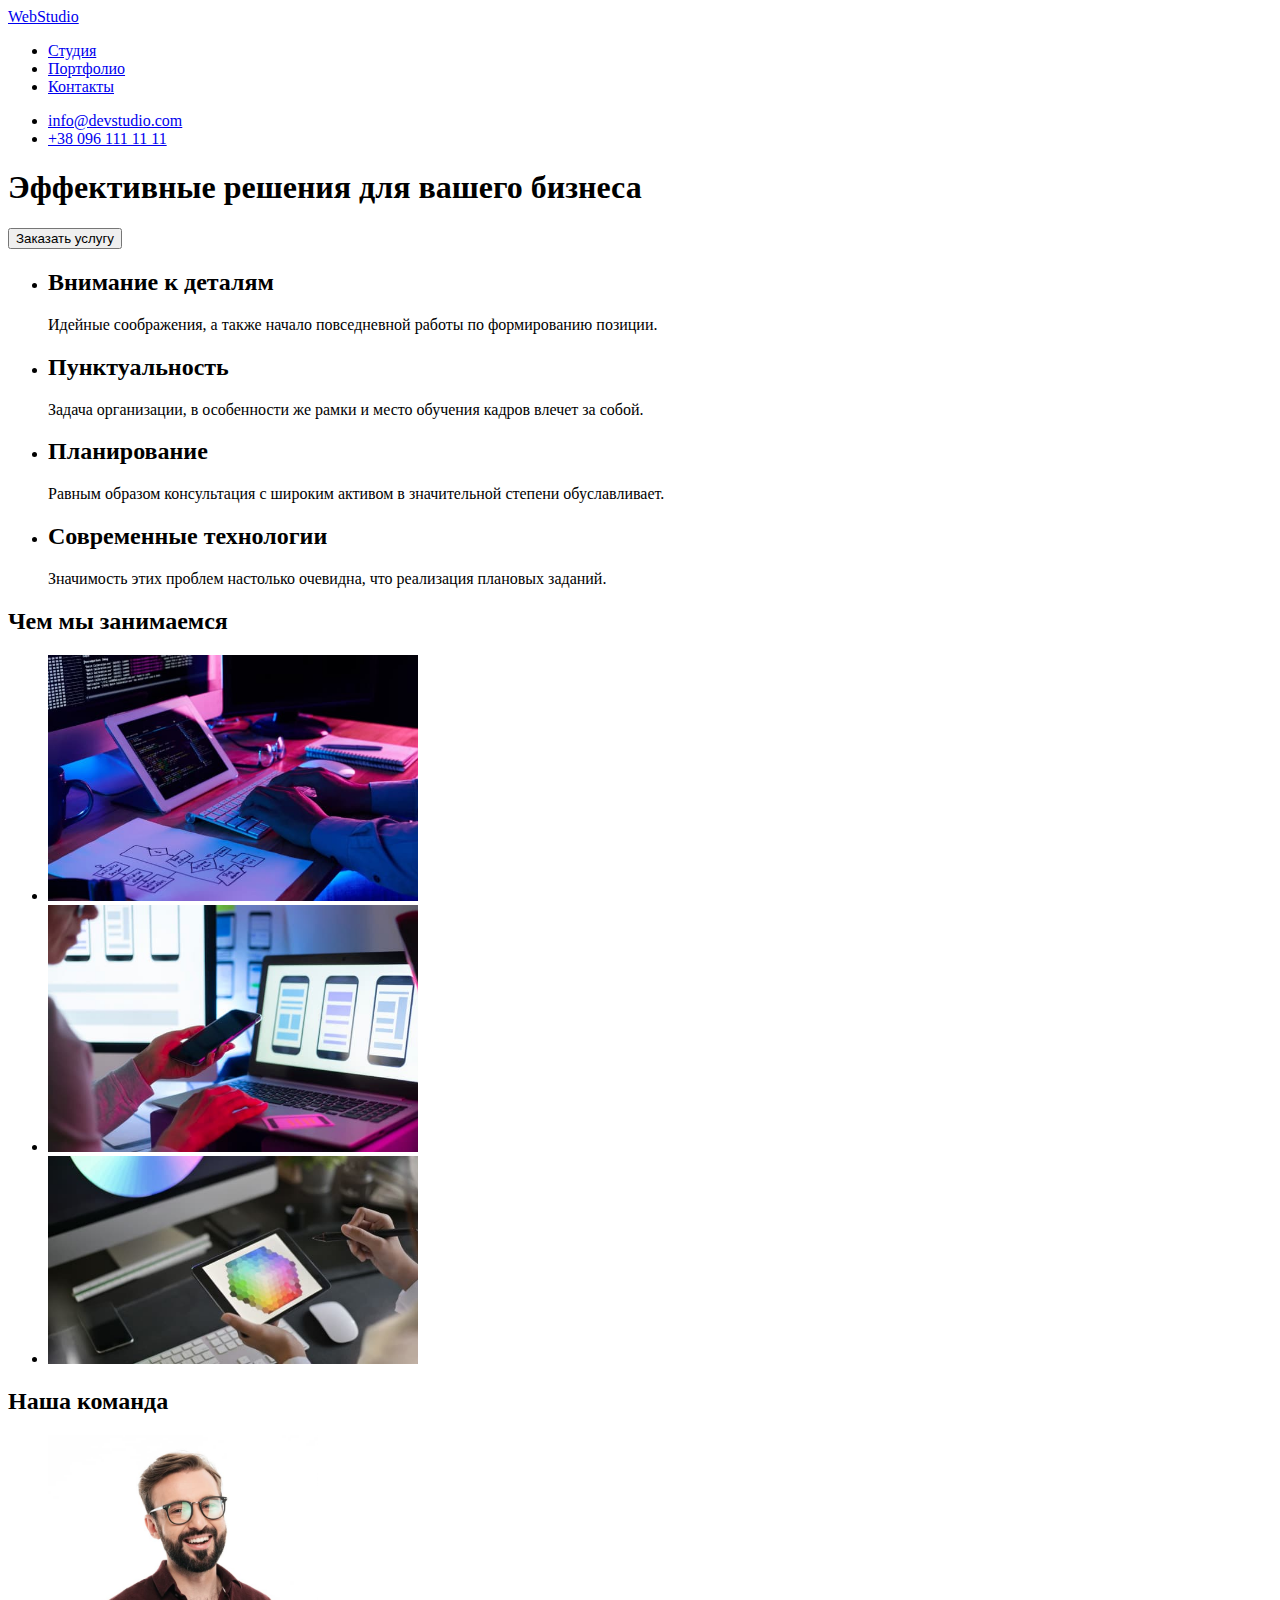
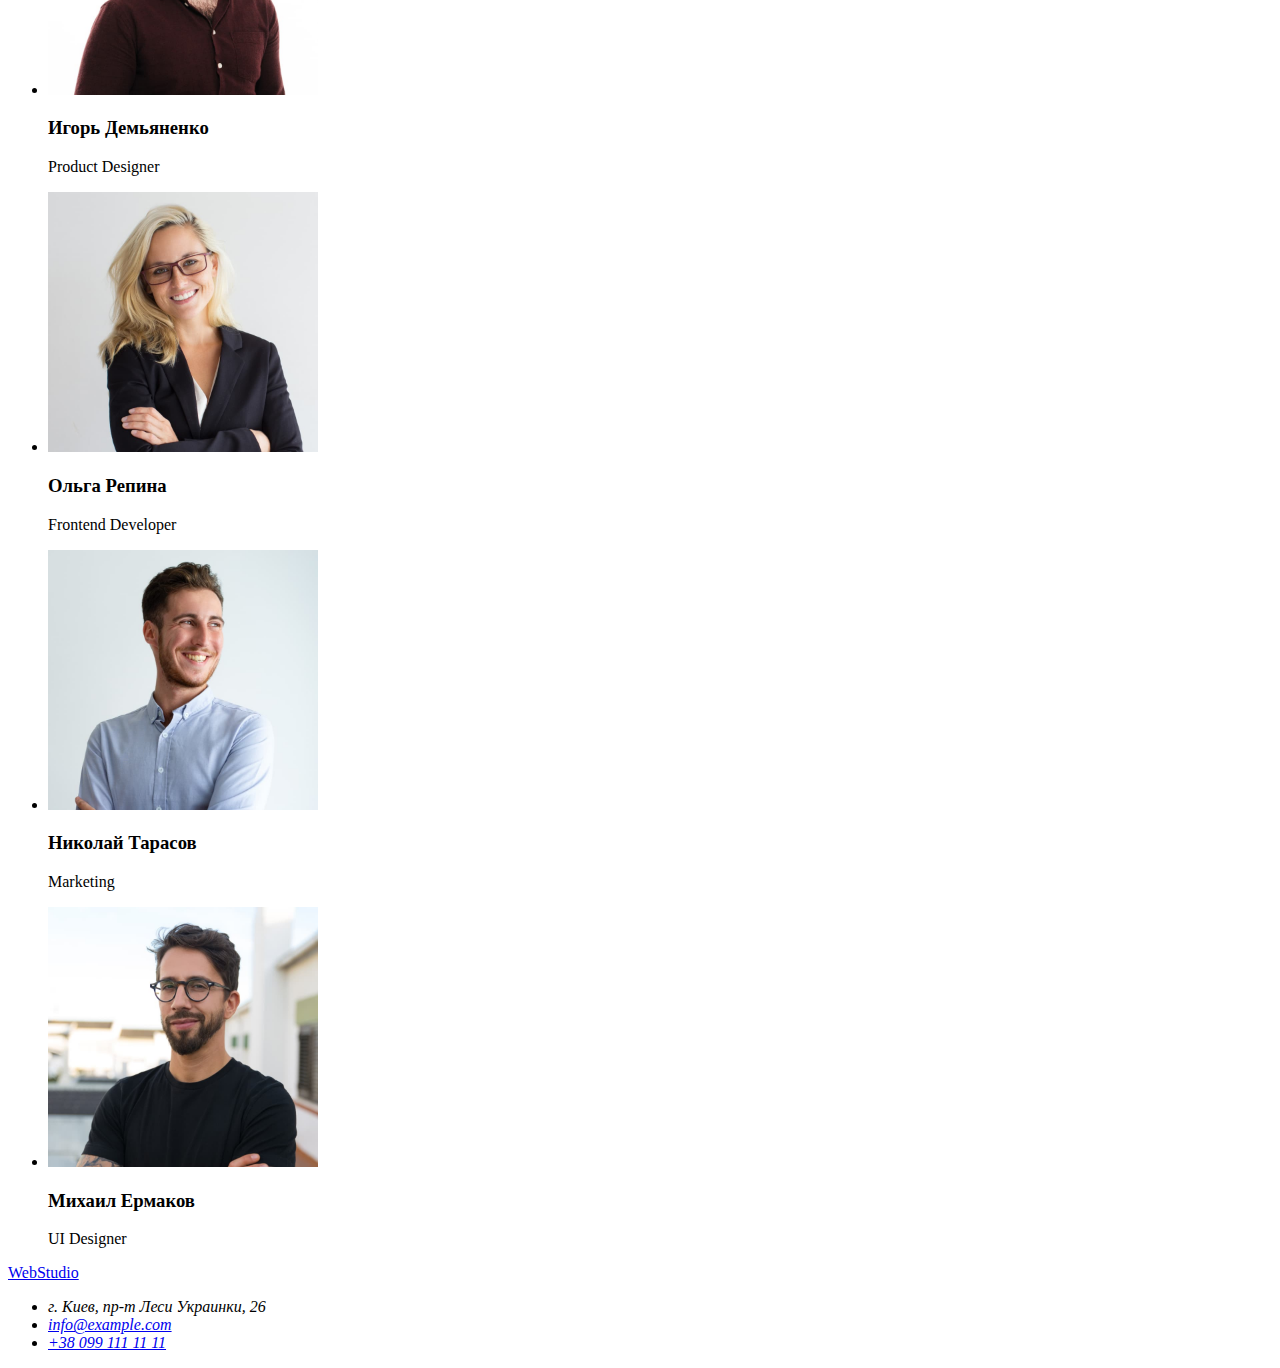
==== index.html @ 08da3a89 "Копирует файлы предыдущей роботы" ====
<!DOCTYPE html>
<html lang="ru">
<head>
    <meta charset="UTF-8">
    <meta http-equiv="X-UA-Compatible" content="IE=edge">
    <meta name="viewport" content="width=device-width, initial-scale=1.0">
    <title>Document</title>
</head>
<body>
    <!-- Шапка сайта -->
    <header>
        <a href="/">WebStudio</a>
    <nav>
        <ul>
            <li><a href="/Студия">Студия</a></li>
            <li><a href="/Портфолио">Портфолио</a></li>
            <li><a href="/Контакты">Контакты</a></li>
        </ul>
    </nav> 
        <ul>
            <li><a href="mailto:info@devstudio.com">info@devstudio.com</a></li>
            <li><a href="tel:+380961111111">+38 096 111 11 11</a></li>
        </ul>
    </header>
    <main>
    <!-- Текст на фоне -->
        <section>
            <h1>Эффективные решения для вашего бизнеса</h1>
            <button type="button">Заказать услугу</button>
        </section>
    <!-- Наши навыки -->
        <section>
            <ul>
                <li>
                    <h2>Внимание к деталям</h2>
                    <p>
                        Идейные соображения, а также начало повседневной работы по формированию позиции.
                    </p>
                </li>
                <li>
                    <h2>Пунктуальность</h2>
                    <p>
                        Задача организации, в особенности же рамки и место обучения кадров влечет за собой.
                    </p>
                </li>
                <li>
                    <h2>Планирование</h2>
                    <p>
                        Равным образом консультация с широким активом в значительной степени обуславливает.
                    </p>
                </li>
                <li>
                    <h2>Современные технологии</h2>
                    <p>
                        Значимость этих проблем настолько очевидна, что реализация плановых заданий.
                    </p>
                </li>
            </ul>
        </section>
    <!-- Чем занимаемся -->    
        <section>
            <h2>Чем мы занимаемся</h2>
            <ul>
                <li> <img src="./images/photo1.jpg" 
                    alt="Ноутбук" 
                    width="370"
                    />
                </li>
                <li> <img src="./images/photo2.jpg" 
                    alt="Смартфон"
                    width="370"
                    />
                </li>
                <li> <img src="./images/photo3.jpg"
                     alt="Планшет"
                     width="370"
                    />
                    </li>
            </ul>
        </section>
    <!-- Команда -->    
        <section>
            <h2>Наша команда</h2>
            <ul>
                <li>
                    <img src="./images/img01.jpg"
                     alt="Фото Игоря Демьяненко" 
                     width="270"/>
                    <h3>Игорь Демьяненко</h3>
                    <p lang="en">Product Designer</p>
                </li>
                <li>
                    <img src="./images/img02.jpg"
                    alt="Фото Ольги Репины"
                    width="270"/>
                    <h3>Ольга Репина</h3>
                    <p lang="en">Frontend Developer</p>
                </li>
                <li>
                    <img src="./images/img03.jpg"
                    alt="Фото Николая Тарасова"
                    width="270"/>
                    <h3>Николай Тарасов</h3>
                    <p lang="en">Marketing</p>
                </li>
                <li>
                    <img src="./images/img04.jpg"
                    alt="Фото Михаила Ермакова"
                    width="270"/>
                    <h3>Михаил Ермаков</h3>
                    <p lang="en">UI Designer</p>
                </li>
            </ul>
        </section>
    </main>
    <footer>
        <a href="/">WebStudio</a>
        <address>
            <ul>
                <li>г. Киев, пр-т Леси Украинки, 26</li>
                <li><a href="mailto:info@example.com">info@example.com</a></li>
                <li><a href="tel:+380991111111">+38 099 111 11 11</a></li>
            </ul> 
        </address>
    </footer>
</body>
</html>
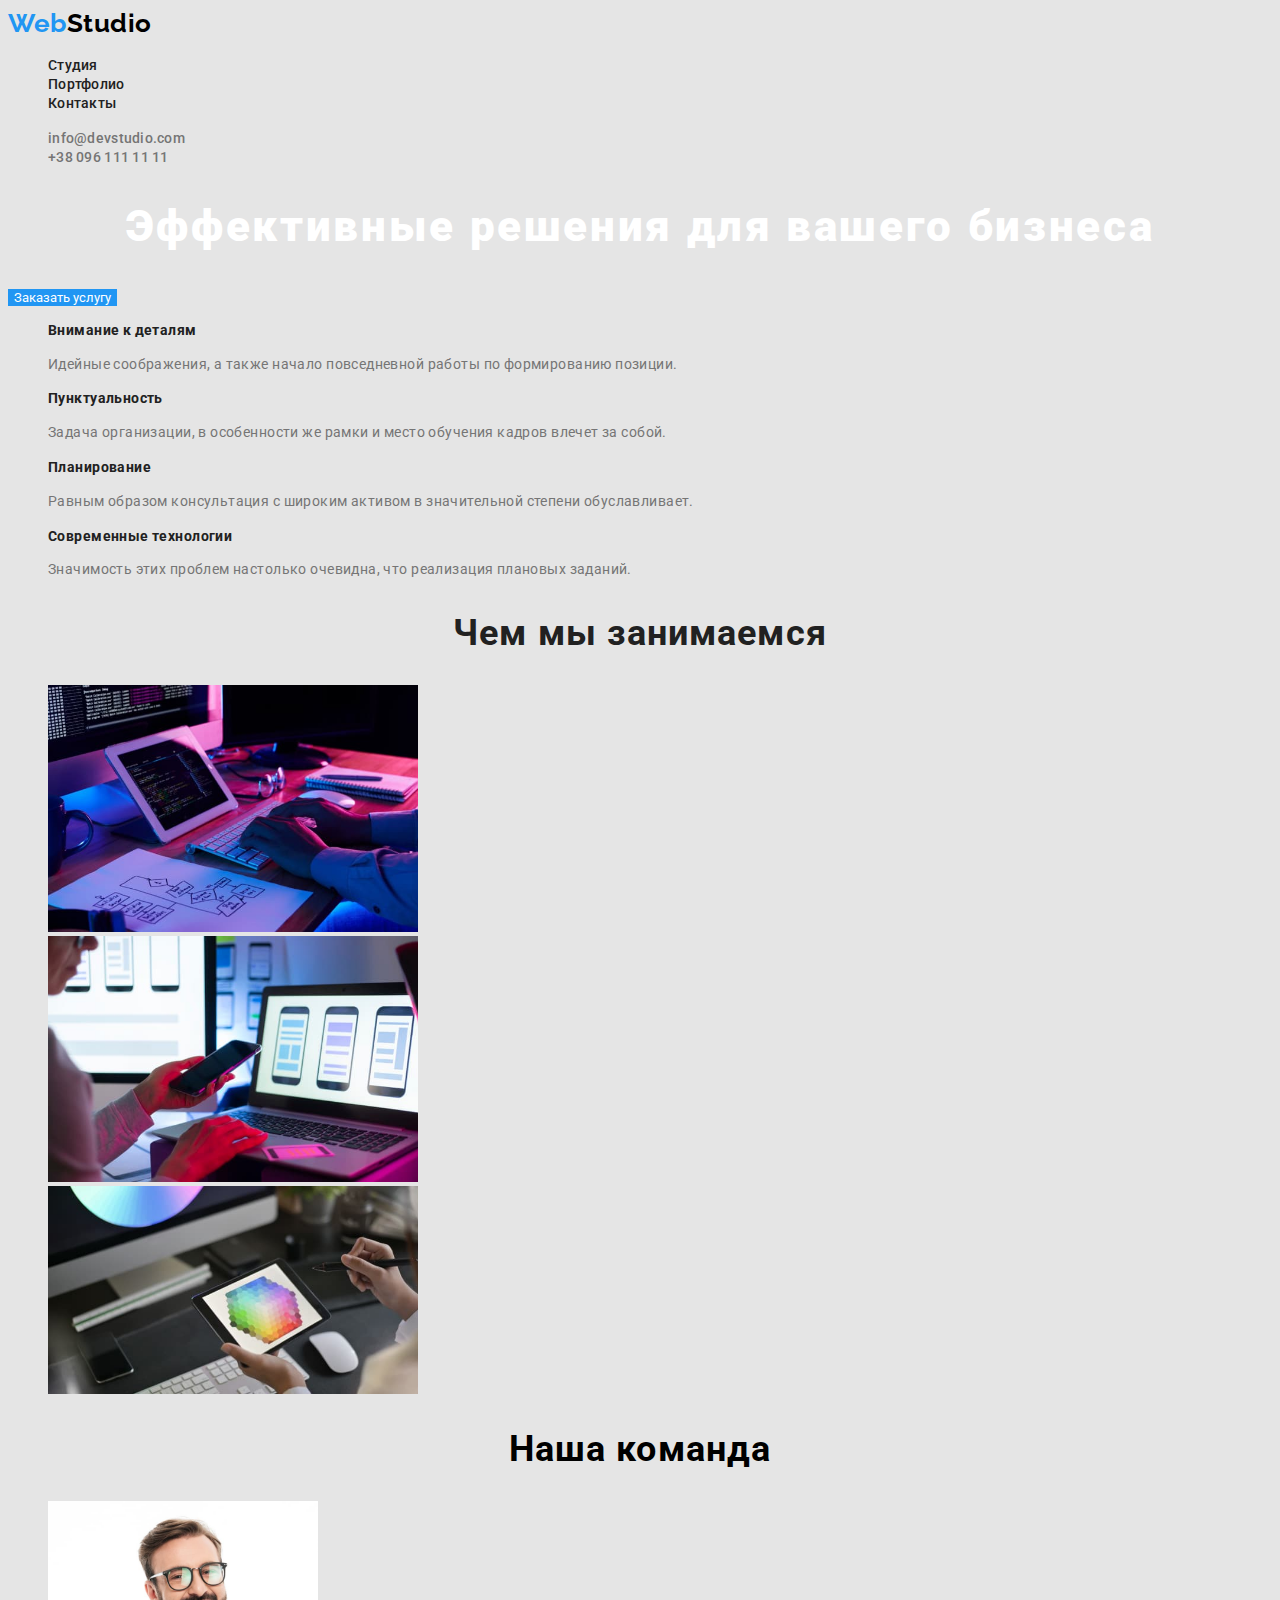
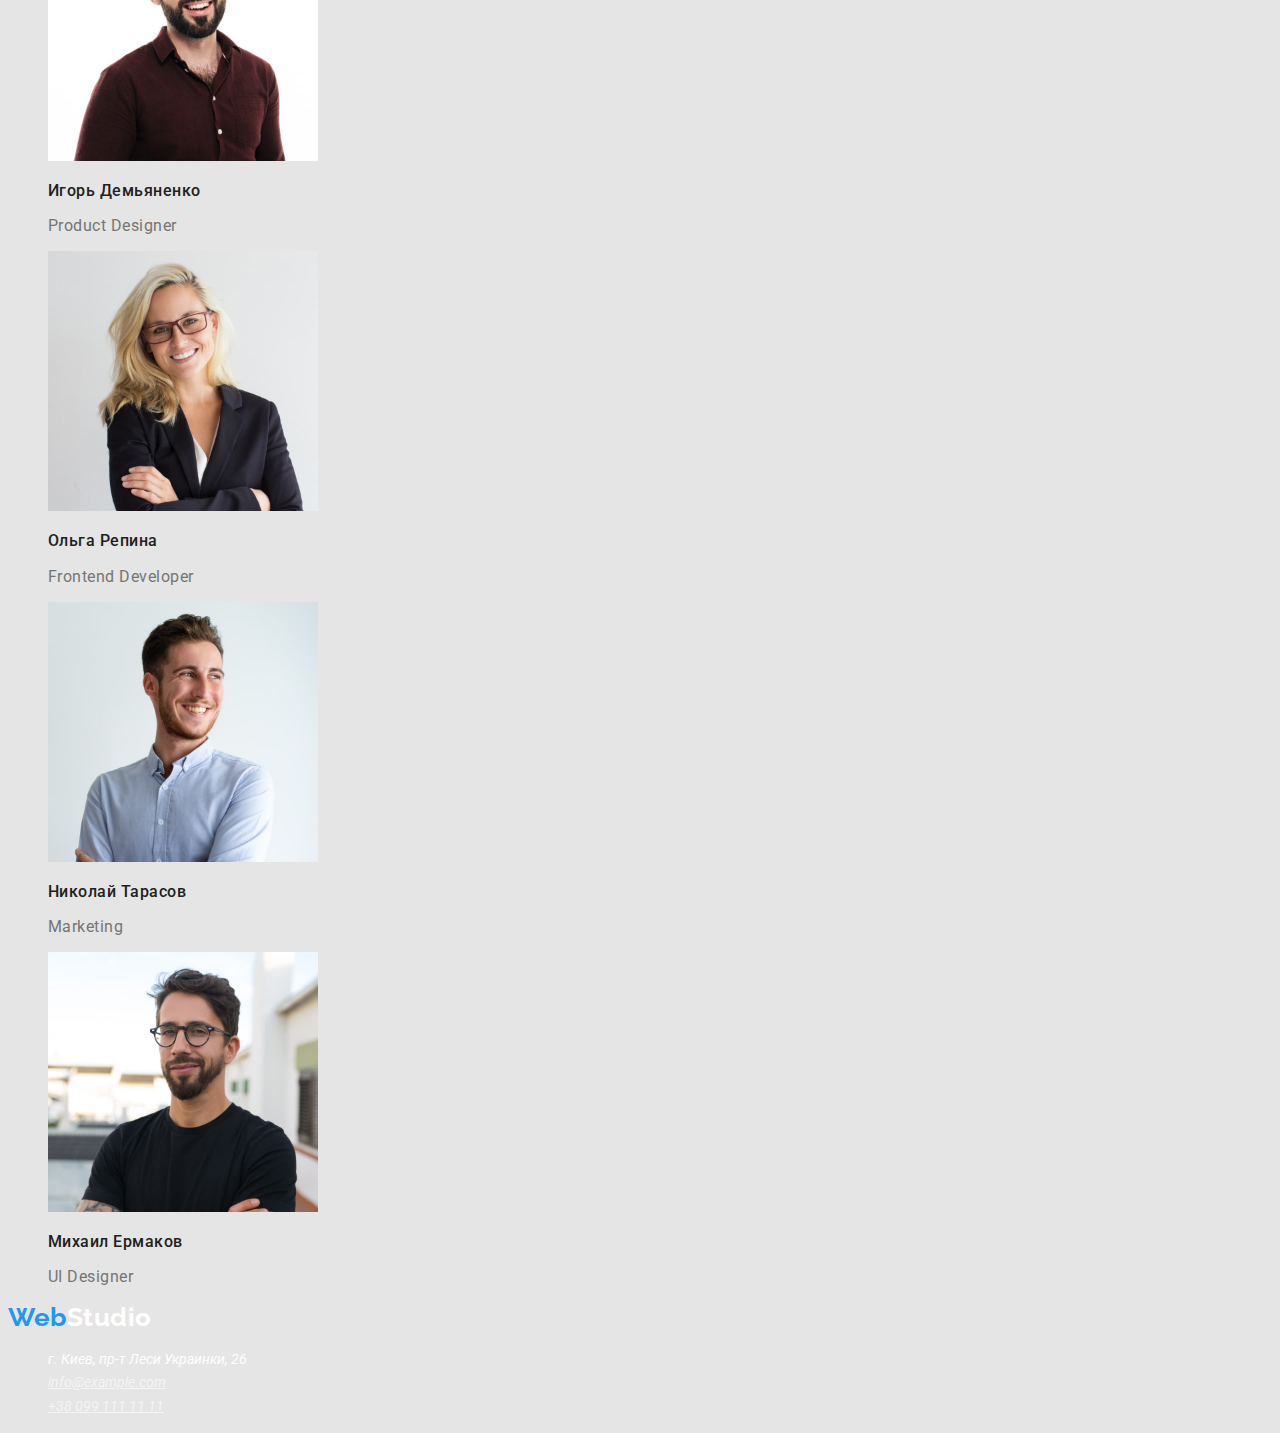
==== commit df90a024: "Добавляет форматирования" ====
--- a/index.html
+++ b/index.html
@@ -5,62 +5,67 @@
     <meta http-equiv="X-UA-Compatible" content="IE=edge">
     <meta name="viewport" content="width=device-width, initial-scale=1.0">
     <title>Document</title>
+    <link rel="preconnect" href="https://fonts.googleapis.com">
+<link rel="preconnect" href="https://fonts.gstatic.com" crossorigin>
+<link href="https://fonts.googleapis.com/css2?family=Raleway:wght@700&family=Roboto:wght@400;500;700;900&display=swap" rel="stylesheet">
+
+ <link rel="stylesheet" href="./css/styles.css"/>
 </head>
 <body>
     <!-- Шапка сайта -->
     <header>
-        <a href="/">WebStudio</a>
+        <a href="/" class="logo"><span class="web-logo">Web</span>Studio</a>
     <nav>
-        <ul>
-            <li><a href="/Студия">Студия</a></li>
-            <li><a href="/Портфолио">Портфолио</a></li>
-            <li><a href="/Контакты">Контакты</a></li>
+        <ul class="site-nav list">
+            <li><a href="./index.html" class="link">Студия</a></li>
+            <li><a href="./portfolio.html" class="link">Портфолио</a></li>
+            <li><a href="/Контакты" class="link">Контакты</a></li>
         </ul>
     </nav> 
-        <ul>
-            <li><a href="mailto:info@devstudio.com">info@devstudio.com</a></li>
-            <li><a href="tel:+380961111111">+38 096 111 11 11</a></li>
+        <ul class="contact-nav list">
+            <li><a href="mailto:info@devstudio.com" class="link">info@devstudio.com</a></li>
+            <li><a href="tel:+380961111111" class="link">+38 096 111 11 11</a></li>
         </ul>
     </header>
     <main>
     <!-- Текст на фоне -->
-        <section>
-            <h1>Эффективные решения для вашего бизнеса</h1>
-            <button type="button">Заказать услугу</button>
+        <section class="hero">
+            <h1 class="hero-title">Эффективные решения для вашего бизнеса</h1>
+            <button type="button" class="primary-button">Заказать услугу</button>
         </section>
     <!-- Наши навыки -->
-        <section>
-            <ul>
+        <section class="skills">
+            <ul class="list">
                 <li>
-                    <h2>Внимание к деталям</h2>
-                    <p>
+                    <h2 class="title">Внимание к деталям</h2>
+                    <p class="paper">
                         Идейные соображения, а также начало повседневной работы по формированию позиции.
                     </p>
                 </li>
                 <li>
-                    <h2>Пунктуальность</h2>
-                    <p>
+                    <h2 class="title" >Пунктуальность</h2>
+                    <p class="paper">
                         Задача организации, в особенности же рамки и место обучения кадров влечет за собой.
                     </p>
                 </li>
                 <li>
-                    <h2>Планирование</h2>
-                    <p>
+                    <h2 class="title">Планирование</h2>
+                    <p class="paper">
                         Равным образом консультация с широким активом в значительной степени обуславливает.
                     </p>
                 </li>
                 <li>
-                    <h2>Современные технологии</h2>
-                    <p>
+                    <h2 class="title">Современные технологии</h2>
+                    <p class="paper">
                         Значимость этих проблем настолько очевидна, что реализация плановых заданий.
                     </p>
                 </li>
             </ul>
         </section>
     <!-- Чем занимаемся -->    
-        <section>
-            <h2>Чем мы занимаемся</h2>
-            <ul>
+        <section class="work">
+            <h2 class="title">Чем мы занимаемся</h2>
+            <ul class="list">
                 <li> <img src="./images/photo1.jpg" 
                     alt="Ноутбук" 
                     width="370"
@@ -79,47 +84,47 @@
             </ul>
         </section>
     <!-- Команда -->    
-        <section>
-            <h2>Наша команда</h2>
-            <ul>
+        <section class="team">
+            <h2 class="main-title">Наша команда</h2>
+            <ul class="list">
                 <li>
                     <img src="./images/img01.jpg"
                      alt="Фото Игоря Демьяненко" 
                      width="270"/>
-                    <h3>Игорь Демьяненко</h3>
-                    <p lang="en">Product Designer</p>
+                    <h3 class="title">Игорь Демьяненко</h3>
+                    <p lang="en" class="paper">Product Designer</p>
                 </li>
                 <li>
                     <img src="./images/img02.jpg"
                     alt="Фото Ольги Репины"
                     width="270"/>
-                    <h3>Ольга Репина</h3>
-                    <p lang="en">Frontend Developer</p>
+                    <h3 class="title">Ольга Репина</h3>
+                    <p lang="en" class="paper">Frontend Developer</p>
                 </li>
                 <li>
                     <img src="./images/img03.jpg"
                     alt="Фото Николая Тарасова"
                     width="270"/>
-                    <h3>Николай Тарасов</h3>
-                    <p lang="en">Marketing</p>
+                    <h3 class="title">Николай Тарасов</h3>
+                    <p lang="en" class="paper">Marketing</p>
                 </li>
                 <li>
                     <img src="./images/img04.jpg"
                     alt="Фото Михаила Ермакова"
                     width="270"/>
-                    <h3>Михаил Ермаков</h3>
-                    <p lang="en">UI Designer</p>
+                    <h3 class="title">Михаил Ермаков</h3>
+                    <p lang="en" class="paper">UI Designer</p>
                 </li>
             </ul>
         </section>
     </main>
     <footer>
-        <a href="/">WebStudio</a>
+        <a href="/" class="logo"><span class="web-logo">Web</span><span class="studio-logo">Studio</span></a>
         <address>
-            <ul>
+            <ul class="footer-nav list">
                 <li>г. Киев, пр-т Леси Украинки, 26</li>
-                <li><a href="mailto:info@example.com">info@example.com</a></li>
-                <li><a href="tel:+380991111111">+38 099 111 11 11</a></li>
+                <li><a href="mailto:info@example.com" class="link">info@example.com</a></li>
+                <li><a href="tel:+380991111111" class="link">+38 099 111 11 11</a></li>
             </ul> 
         </address>
     </footer>
--- a/css/styles.css
+++ b/css/styles.css
@@ -0,0 +1,190 @@
+:root {
+    --primary-text-color: #757575;
+    --primary-background-color: #E5E5E5;
+    --accent-color: #2196F3;
+    --primary-white-color: #FFFFFF;
+    --primary-section-color: #2F303A;
+    --primary-title-color: #212121;
+    --primary-black-color: #000000;
+}
+
+body {
+    background-color: var(--primary-background-color);
+    color: var(--primary-text-color);
+    font-family: Roboto, Helvetica, sans-serif;
+}
+
+.hide {
+    display: none;
+}
+
+.list {
+    list-style: none;
+}
+
+  /* Site nav*/ 
+
+.logo {
+    color: var(--primary-black-color);
+    font-family: Raleway, sans-serif;
+    font-size: 26px;
+    font-weight: 700;
+    line-height: 1.2;
+    letter-spacing: 0.02em;
+    text-decoration: none;
+}
+
+.web-logo{
+    color: var(--accent-color);
+}
+
+.studio-logo {
+    color: var(--primary-white-color);
+}
+
+.site-nav .link{
+    color: var(--primary-title-color);
+    font-size: 14px;
+    font-weight: 500;
+    line-height: 1.2;
+    letter-spacing: 0.02em;
+    text-decoration: none;
+}
+
+.site-nav .link:hover,
+.site-nav .link:focus {
+    color: var(--accent-color);
+}
+
+.contact-nav .link {
+    color: var(--primary-text-color);
+    font-size: 14px;
+    font-weight: 500;
+    line-height: 1.2;
+    letter-spacing: 0.02em;
+    text-decoration: none;
+}
+
+.contact-nav .link:hover,
+.contact-nav .link:focus {
+    color: var(--accent-color);
+}
+
+.title {
+    color: var(--primary-title-color);
+}
+
+ /*Hero*/
+
+.hero-title {
+    color: var(--primary-white-color);
+    font-size: 44px;
+    font-weight: 900;
+    line-height: 1.4;
+    letter-spacing: 0.06em;
+    text-align: center;
+}
+
+ /*Skills*/
+
+.skills .title {
+    font-size: 14px;
+    font-weight: 700;
+    line-height: 1.2;
+    letter-spacing: 0.03em;
+}
+
+.skills .paper { 
+    font-size: 14px;
+    line-height: 1.7;
+    letter-spacing: 0.03em;
+}
+
+ /*Work*/
+
+.work .title {
+    font-size: 36px;
+    font-weight: 700;
+    line-height: 1.2;
+    letter-spacing: 0.03em;
+    text-align: center;
+}
+
+ /*Team*/
+
+.team .main-title { 
+    color: var(--primary-black-color);
+    font-size: 36px;
+    font-weight: 700;
+    line-height: 1.2;
+    letter-spacing: 0.03em;
+    text-align: center;
+}
+
+.team .title {
+    font-size: 16px;
+    font-weight: 500;
+    line-height: 1.2;
+    letter-spacing: 0.03em;
+}
+
+.team .paper {
+    font-size: 16px;
+    line-height: 1.2;
+    letter-spacing: 0.03em;
+}
+
+ /*Button*/
+
+.primary-button {
+    color: var(--primary-white-color);
+    background-color: var(--accent-color);
+    border: none;
+    font-family: inherit;
+    cursor: pointer;
+}
+
+.portfolio-button {
+    color: var(--primary-title-color);
+    background-color: #F5F4FA;
+    border: none;
+    cursor: pointer;
+    font-family: inherit;
+}
+
+.filters .portfolio-button:hover,
+.filters .portfolio-button:focus {
+    background-color :var(--accent-color);
+}
+
+ /*Projects*/
+
+.projects .title {
+    font-size: 18px;
+    font-weight: 700;
+    line-height: 2;
+    letter-spacing: 0.06em;
+}
+
+.projects .paper {
+    font-size: 16px;
+    line-height: 1.9;
+    letter-spacing: 0.03em;
+}
+
+ /*Footer nav*/
+
+ .footer-nav {
+    color: var(--primary-white-color);
+    font-size: 14px;
+    line-height: 1.7;
+}
+
+.footer-nav .link {
+    color: #FFFFFF99;
+}
+
+.footer-nav .link:hover,
+.footer-nav .link:focus {
+    color :var(--accent-color);
+}